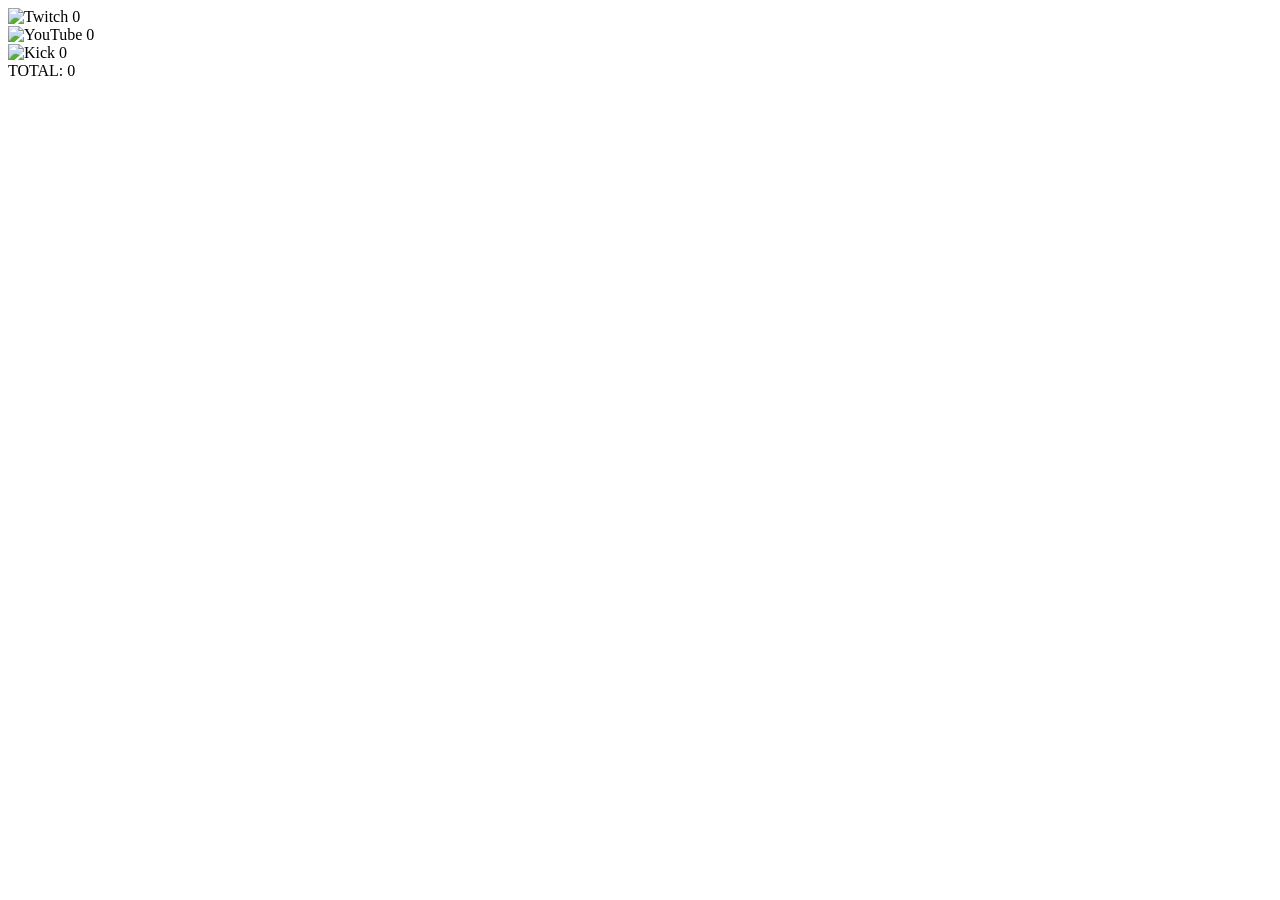
==== index.html @ ae0ac5ea "Add initial HTML structure for multistream viewer" ====
<!DOCTYPE html>
<html lang="en">
<head>
  <meta charset="UTF-8">
  <meta name="viewport" content="width=device-width, initial-scale=1.0">
  <title>Multistream Viewer Counter</title>
  <link rel="stylesheet" href="style.css">
</head>
<body>

  <div class="viewer-container">
    <div class="platform twitch">
      <img class="icon" src="https://cdn.jsdelivr.net/gh/simple-icons/simple-icons/icons/twitch.svg" alt="Twitch" />
      <span id="twitch-count">0</span>
    </div>
    <div class="platform youtube">
      <img class="icon" src="https://cdn.jsdelivr.net/gh/simple-icons/simple-icons/icons/youtube.svg" alt="YouTube" />
      <span id="yt-count">0</span>
    </div>
    <div class="platform kick">
      <img class="icon" src="https://cdn.jsdelivr.net/gh/simple-icons/simple-icons/icons/kick.svg" alt="Kick" />
      <span id="kick-count">0</span>
    </div>
    <div class="platform total">
      <span class="label">TOTAL:</span>
      <span id="total-count">0</span>
    </div>
  </div>

  <script src="script.js"></script>
</body>
</html>
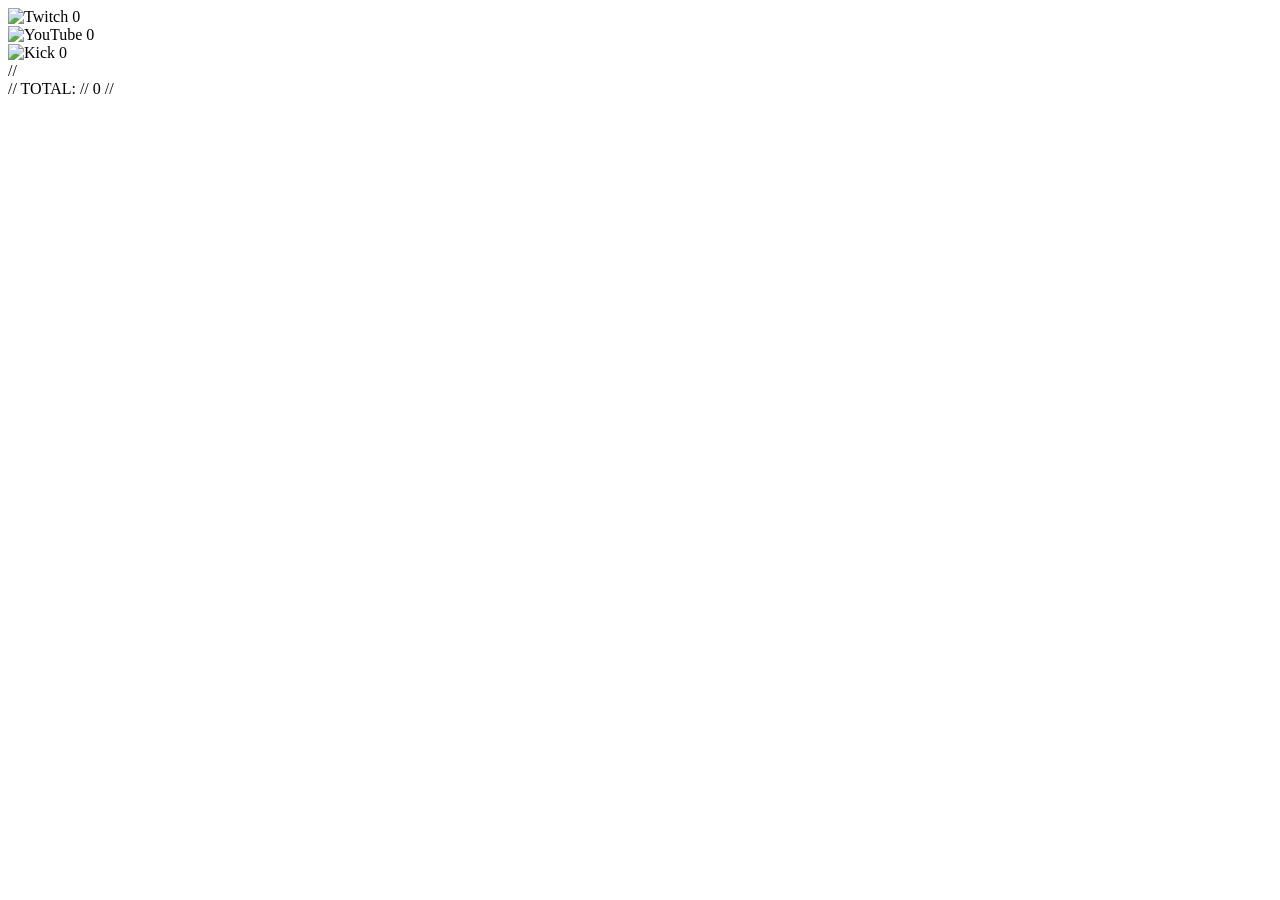
==== commit 9d169cb0: "Remove total platform section from index.html Removed total platform section from the HTML." ====
--- a/index.html
+++ b/index.html
@@ -21,10 +21,10 @@
       <img class="icon" src="https://cdn.jsdelivr.net/gh/simple-icons/simple-icons/icons/kick.svg" alt="Kick" />
       <span id="kick-count">0</span>
     </div>
-    <div class="platform total">
-      <span class="label">TOTAL:</span>
-      <span id="total-count">0</span>
-    </div>
+//    <div class="platform total">
+//      <span class="label">TOTAL:</span>
+//      <span id="total-count">0</span>
+//    </div>
   </div>
 
   <script src="script.js"></script>
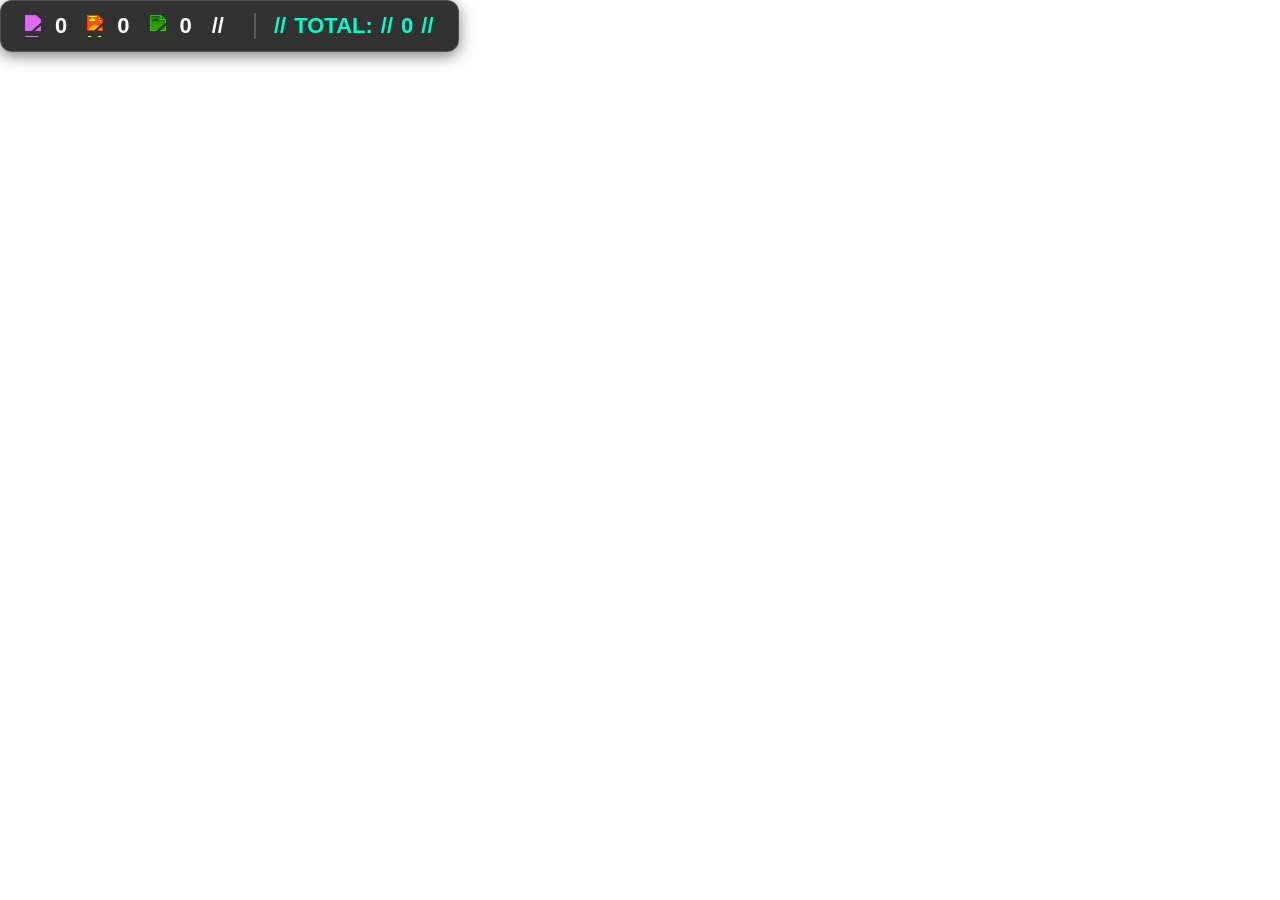
==== commit be77eea2: "Add project metadata comments to index.html Added metadata comments for project information." ====
--- a/index.html
+++ b/index.html
@@ -1,3 +1,11 @@
+<!--
+  ===========================================================
+  Multistream Viewer Counter for OBS
+  Author: Xaardaaz
+  GitHub: https://github.com/Xaardaaz
+  License: MIT
+  ===========================================================
+-->
 <!DOCTYPE html>
 <html lang="en">
 <head>
--- a/style.css
+++ b/style.css
@@ -0,0 +1,60 @@
+/*
+ * ===========================================================
+ * Multistream Viewer Counter - Stylesheet
+ * Author: Xaardaaz
+ * GitHub: https://github.com/Xaardaaz
+ * License: MIT
+ * ===========================================================
+ */
+body {
+  margin: 0;
+  padding: 0;
+  background: transparent;
+  overflow: hidden;
+}
+
+.viewer-container {
+  display: flex;
+  align-items: center;
+  gap: 20px;
+  font-family: -apple-system, BlinkMacSystemFont, "Segoe UI", Roboto, sans-serif;
+  font-weight: bold;
+  font-size: 22px;
+  color: #ffffff;
+  background: rgba(15, 15, 15, 0.85);
+  padding: 12px 24px;
+  border-radius: 12px;
+  border: 1px solid rgba(255, 255, 255, 0.15);
+  width: fit-content;
+  box-shadow: 0 4px 15px rgba(0, 0, 0, 0.5);
+}
+
+.platform {
+  display: flex;
+  align-items: center;
+  gap: 8px;
+}
+
+.icon {
+  width: 22px;
+  height: 22px;
+}
+
+.twitch .icon {
+  filter: invert(42%) sepia(85%) saturate(2286%) hue-rotate(243deg) brightness(96%) contrast(96%);
+}
+
+.youtube .icon {
+  filter: invert(18%) sepia(88%) saturate(6283%) hue-rotate(354deg) brightness(94%) contrast(117%);
+}
+
+.kick .icon {
+  filter: invert(82%) sepia(83%) saturate(1637%) hue-rotate(71deg) brightness(109%) contrast(116%);
+}
+
+.total {
+  margin-left: 10px;
+  padding-left: 18px;
+  border-left: 2px solid rgba(255, 255, 255, 0.2);
+  color: #00ffcc;
+}
